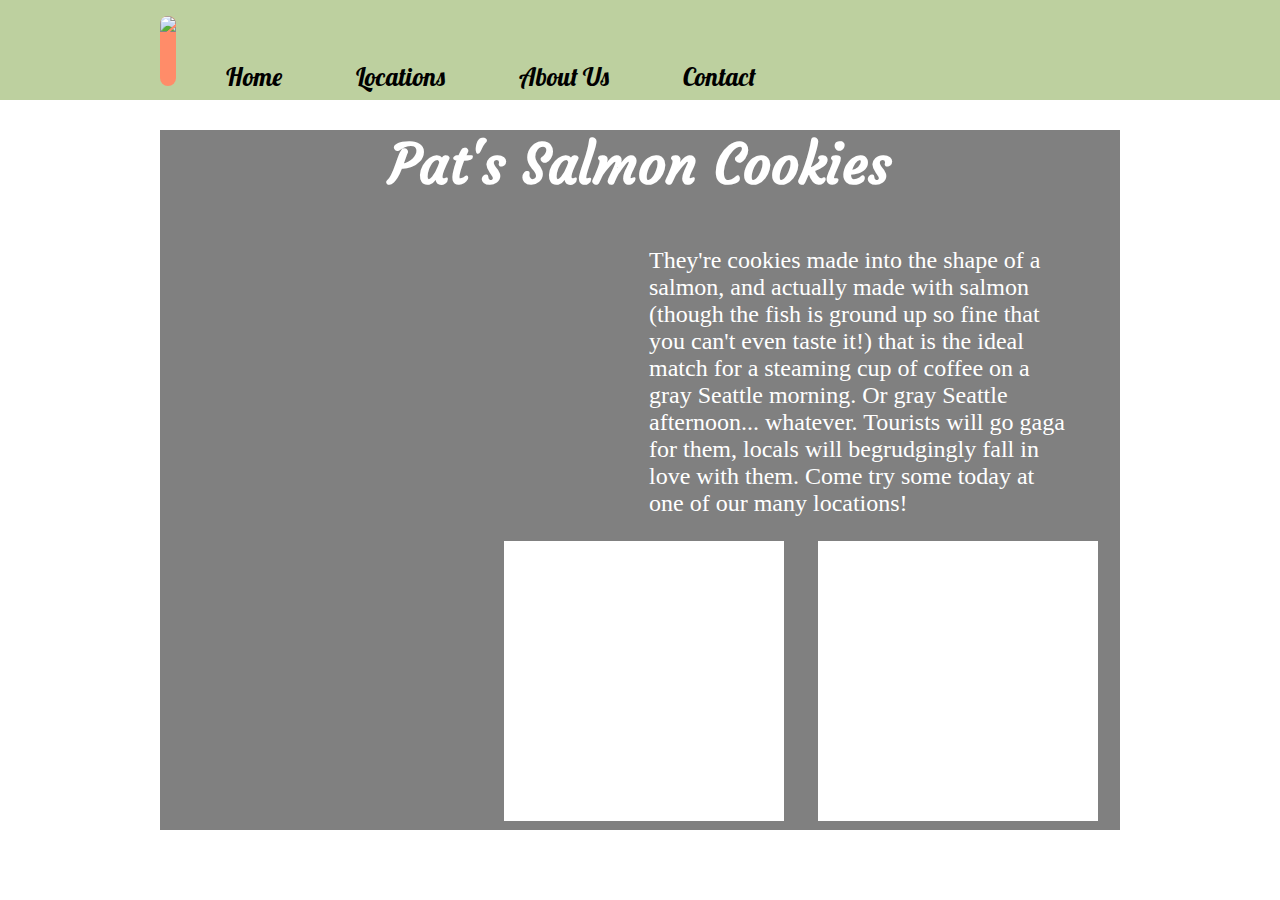
==== index.html @ 77ff6c74 "added background, color and images to index.html" ====
<!DOCTYPE html>
<html>
  <head>
    <title></title>
    <link rel="stylesheet" href="index_style.css">
    <link href="https://fonts.googleapis.com/css?family=Lobster|Courgette" rel="stylesheet">
  </head>
  <body>
    <header>
      <div>
        <img src="http://www.skretting.com/contentassets/63f80a96ba284805a232c535ad7903d4/salmon.png">
          <nav>
            <ul>
              <li>Home</li>
              <li>Locations</li>
              <li>About Us</li>
              <li>Contact</li>
          </ul>
        </nav>
      </div>
  </header>
  <main>
    <div class="main_display">
      <h1>Pat's Salmon Cookies</h1>
      <div class="featured_content">
        <div>
        </div>
        <div>
          <p>They're cookies made into the shape of a salmon, and actually made with salmon (though the fish is ground up so fine that you can't even taste it!) that is the ideal match for a steaming cup of coffee on a gray Seattle morning. Or gray Seattle afternoon... whatever. Tourists will go gaga for them, locals will begrudgingly fall in love with them. Come try some today at one of our many locations!
          </p>
        </div>
      </div>
      <div class="gallery">
        <ul>
          <li></li>
          <li></li>
          <li></li>
        </ul>
      </div>

    </div>
  </main>

  <footer></footer>
  </body>
</html>
---- index_style.css ----
body {
  background: url("http://moheban-ahlebeit.com/images/Cafe-Backgrounds/Cafe-Backgrounds-19.jpg");
  background-size: auto;
  background-repeat: no-repeat;
}

a {
  text-decoration: none;
}

ul {
  list-style: none;
}

/* app styles */

header {
  position: fixed;
  height: 100px;
  width: 100%;
  background: #bdd09f;
  top: 0;
  left: 0;
}

header div {
  width: 960px;
  margin: 0 auto;
}

header div img {
  float: left;
  height: 70px;
  width: 150x;
  margin-right: 50px;
  background: #FF8C69;
  border-radius: 200px;
}

nav ul li {
  display: inline-block;
  font-size: 25px;
  margin-right: 70px;
  margin-top: 45px;
  font-family: 'Lobster', cursive;
}

main {
  width: 960px;
  height: 700px;
  margin: 30px auto;
  margin-top: 130px;
  background: rgba(1, 1, 1, 0.5);
}

h1 {
  font-size: 55px;
  text-align: center;
  color: white;
  font-family: 'Courgette', cursive;
}

.featured_content {
  width: 960px;
  height: 275px;
}

.featured_content div {
  margin: 0;
  padding: 0;
  display: inline-block;
  width: 425px;
  height:275px;
  margin-left: 30px;
}

.featured_content >:first-child {
  background: url("https://apatandapinch.files.wordpress.com/2014/05/dsc_0016.jpg");
  background-size: contain;
  background-repeat: no-repeat;
}

.featured_content>:last-child {
  margin-bottom: 5px;
}

.featured_content>:last-child p {
  margin: 0;
  padding: 0;
  color: white;
  font-size: 24px;
  top: 0;
  z-index: 0;
}

.gallery ul {
  margin: 0;
  padding: 0;
}

.gallery ul li {
  padding: 0;
  display: inline-block;
  width: 280px;
  height: 280px;
  background: white;
  margin-left: 30px;
  margin-top: 30px;
}

.gallery>ul>:first-child {
  background: url("http://www.te-cafe.com/wp-content/uploads/cache-5e24465b588fd5dcd1d2035949ebb04a/2013/07/cup-of-coffee.jpg");
  background-size: cover;
  background-repeat: no-repeat;
}
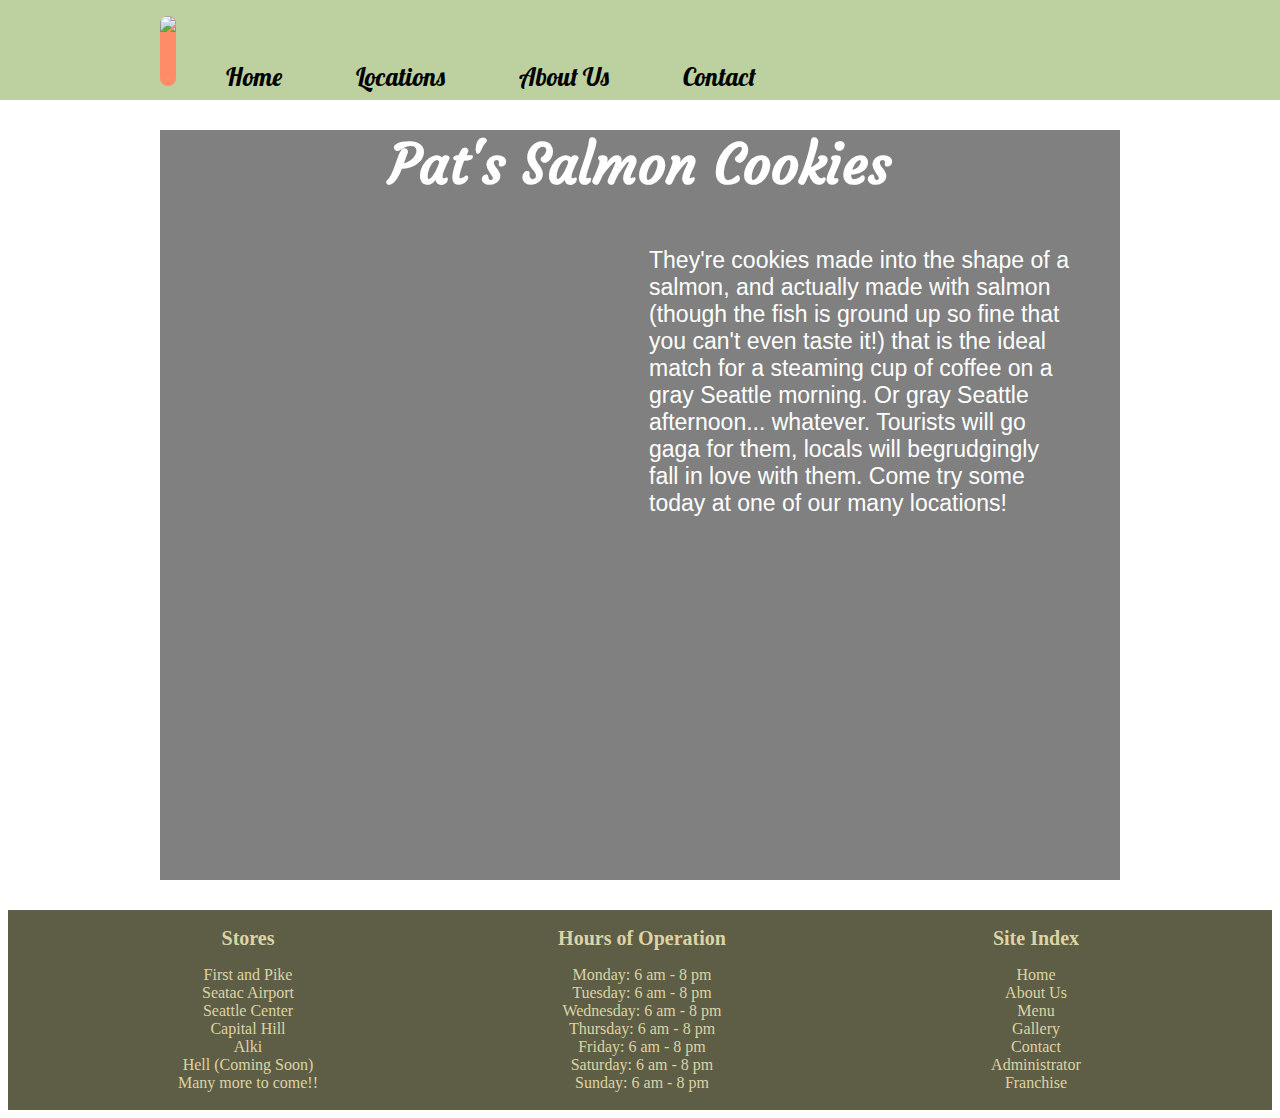
==== commit c72b3211: "Added footer with lists of business info" ====
--- a/index.html
+++ b/index.html
@@ -38,10 +38,49 @@
           <li></li>
         </ul>
       </div>
-
     </div>
   </main>
-
-  <footer></footer>
+  <footer>
+    <span>
+      <ul class="contact">
+        <li>
+          <h2>Stores</h2>
+          <ul>
+            <li>First and Pike</li>
+            <li>Seatac Airport</li>
+            <li>Seattle Center</li>
+            <li>Capital Hill</li>
+            <li>Alki</li>
+            <li>Hell (Coming Soon)</li>
+            <li>Many more to come!!</li>
+          </ul>
+        </li>
+        <li>
+          <h2>Hours of Operation</h2>
+          <ul>
+            <li>Monday: 6 am - 8 pm</li>
+            <li>Tuesday: 6 am - 8 pm</li>
+            <li>Wednesday: 6 am - 8 pm</li>
+            <li>Thursday: 6 am - 8 pm</li>
+            <li>Friday: 6 am - 8 pm</li>
+            <li>Saturday: 6 am - 8 pm</li>
+            <li>Sunday: 6 am - 8 pm</li>
+          </ul>
+        </li>
+        <li>
+          <h2>Site Index</h2>
+          <ul>
+            <li>Home</li>
+            <li>About Us</li>
+            <li>Menu</li>
+            <li>Gallery</li>
+            <li>Contact</li>
+            <li>Administrator</li>
+            <li>Franchise</li>
+          </ul>
+        </li>
+      </ul>
+    </span>
+  </footer>
   </body>
 </html>
--- a/index_style.css
+++ b/index_style.css
@@ -47,7 +47,7 @@
 
 main {
   width: 960px;
-  height: 700px;
+  height: 750px;
   margin: 30px auto;
   margin-top: 130px;
   background: rgba(1, 1, 1, 0.5);
@@ -88,9 +88,10 @@
   margin: 0;
   padding: 0;
   color: white;
-  font-size: 24px;
+  font-size: 23px;
   top: 0;
   z-index: 0;
+  font-family: sans-serif;
 }
 
 .gallery ul {
@@ -113,3 +114,52 @@
   background-size: cover;
   background-repeat: no-repeat;
 }
+
+.gallery>ul>:last-child {
+  background: url("http://public.media.smithsonianmag.com/legacy_blog/espresso.jpg");
+  background-size: cover;
+  background-repeat: no-repeat;
+}
+
+.gallery>ul>:nth-child(2) {
+  background: url("https://i.kinja-img.com/gawker-media/image/upload/s--9Y4mCdiV--/c_scale,fl_progressive,q_80,w_800/1494235991390551469.jpg");
+  background-size: cover;
+  background-repeat: no-repeat;
+}
+
+footer {
+  margin: 0;
+  padding: 0;
+  width: 100%;
+  height: 200px;
+  background: #4D4C33;
+  opacity: 0.9;
+}
+
+.contact {
+  margin: 0px:auto;
+  padding: 0;
+}
+
+.contact>li {
+  display: inline-block;
+  height:200px;
+  width: 300px;
+  margin-left: 90px;
+  color: #D8D09B;
+}
+
+.contact li h2 {
+  font-size: 20px;
+  text-align: center;
+  font-family: serif;
+}
+
+.contact li ul {
+  margin: 0;
+  padding: 0;
+}
+
+.contact>li ul li {
+  text-align: center;
+}
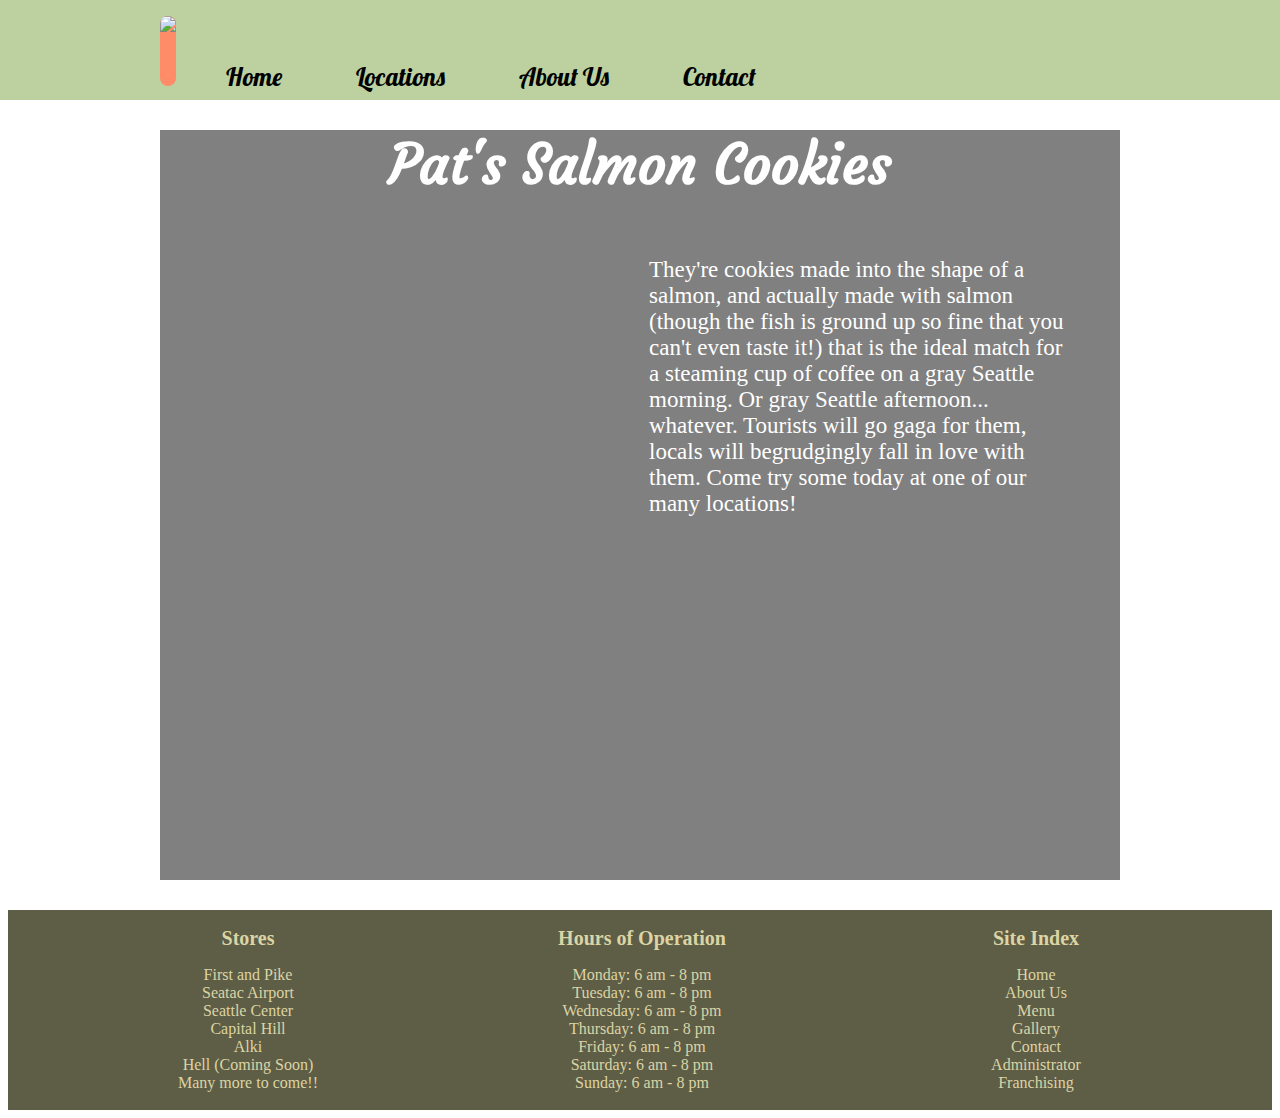
==== commit 2bb07504: "Added a constructor pattern" ====
--- a/index.html
+++ b/index.html
@@ -10,15 +10,15 @@
     <header>
       <div>
         <img src="http://www.skretting.com/contentassets/63f80a96ba284805a232c535ad7903d4/salmon.png">
-          <nav>
-            <ul>
-              <li>Home</li>
-              <li>Locations</li>
-              <li>About Us</li>
-              <li>Contact</li>
-          </ul>
-        </nav>
-      </div>
+        <nav>
+          <ul>
+            <li>Home</li>
+            <li>Locations</li>
+            <li>About Us</li>
+            <li>Contact</li>
+        </ul>
+      </nav>
+    </div>
   </header>
   <main>
     <div class="main_display">
@@ -76,7 +76,7 @@
             <li>Gallery</li>
             <li>Contact</li>
             <li>Administrator</li>
-            <li>Franchise</li>
+            <li>Franchising</li>
           </ul>
         </li>
       </ul>
--- a/index_style.css
+++ b/index_style.css
@@ -91,7 +91,7 @@
   font-size: 23px;
   top: 0;
   z-index: 0;
-  font-family: sans-serif;
+  font-family: Georgia;
 }
 
 .gallery ul {
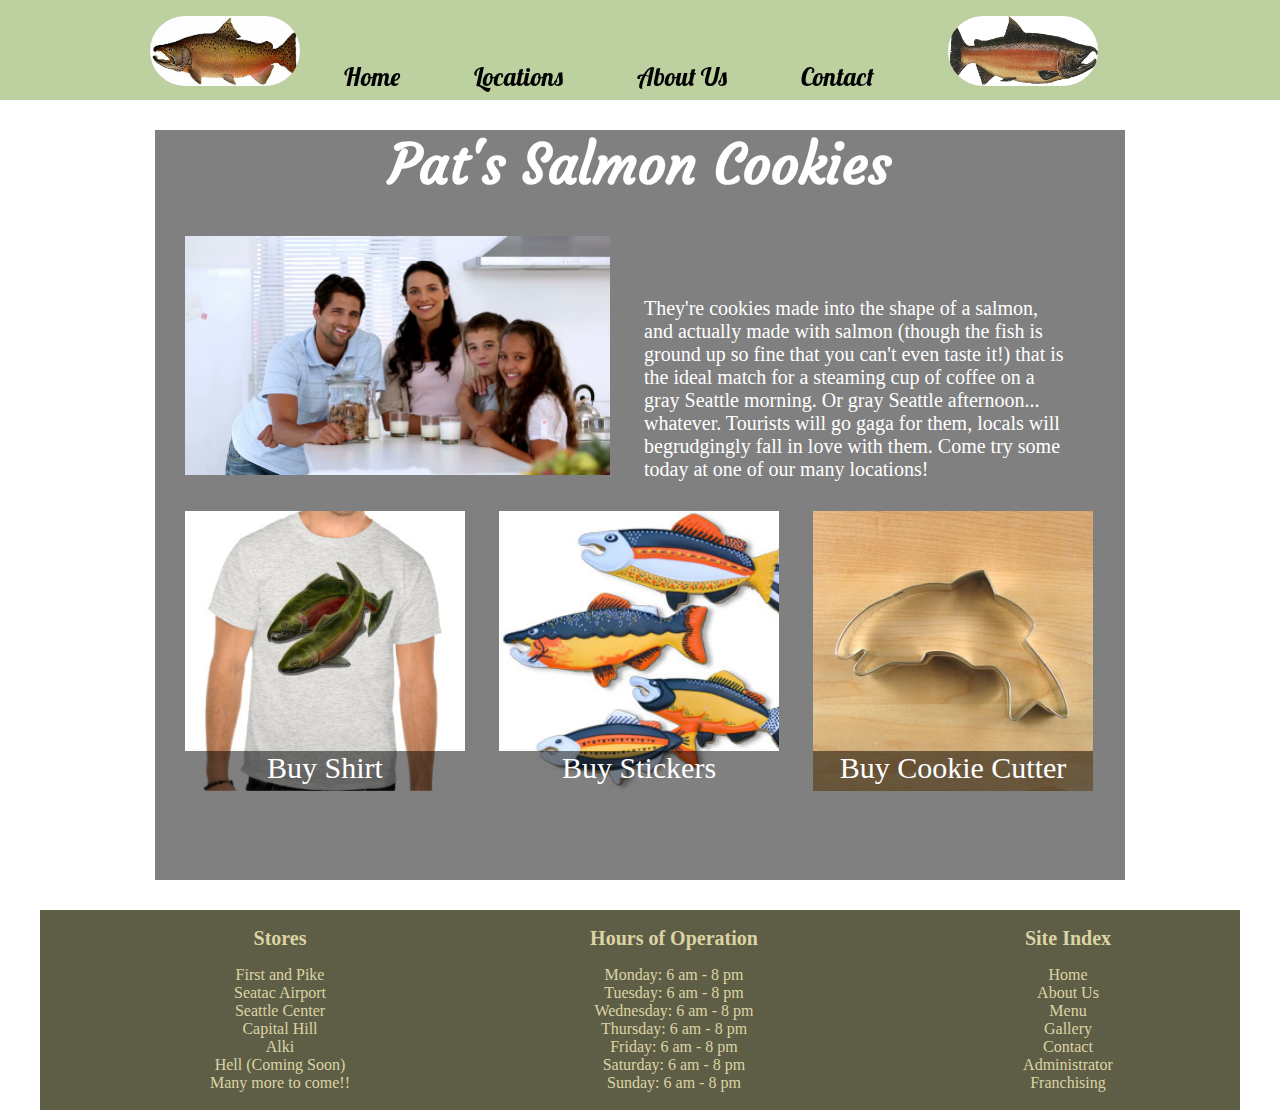
==== commit d9ea513e: "Merge pull request #5 from ejdelrio/thur-draft" ====
--- a/index.html
+++ b/index.html
@@ -2,6 +2,7 @@
 <!DOCTYPE html>
 <html>
   <head>
+    <meta name="viewport" content="width=device-width,initial-scale=1">
     <title></title>
     <link rel="stylesheet" href="index_style.css">
     <link href="https://fonts.googleapis.com/css?family=Lobster|Courgette" rel="stylesheet">
@@ -9,15 +10,16 @@
   <body>
     <header>
       <div>
-        <img src="http://www.skretting.com/contentassets/63f80a96ba284805a232c535ad7903d4/salmon.png">
+        <img src="chinook.jpg">
         <nav>
           <ul>
-            <li>Home</li>
-            <li>Locations</li>
-            <li>About Us</li>
-            <li>Contact</li>
+            <li class="nav_button">Home</li>
+            <li class="nav_button">Locations</li>
+            <li class="nav_button">About Us</li>
+            <li class="nav_button">Contact</li>
         </ul>
       </nav>
+      <img src="salmon.png">
     </div>
   </header>
   <main>
@@ -32,10 +34,16 @@
         </div>
       </div>
       <div class="gallery">
-        <ul>
-          <li></li>
-          <li></li>
-          <li></li>
+        <ul class="store_items">
+          <li>
+            <p>Buy Shirt</p>
+          </li>
+          <li>
+            <p>Buy Stickers</p>
+          </li>
+          <li>
+            <p>Buy Cookie Cutter</p>
+          </li>
         </ul>
       </div>
     </div>
@@ -55,6 +63,7 @@
             <li>Many more to come!!</li>
           </ul>
         </li>
+
         <li>
           <h2>Hours of Operation</h2>
           <ul>
@@ -67,6 +76,7 @@
             <li>Sunday: 6 am - 8 pm</li>
           </ul>
         </li>
+
         <li>
           <h2>Site Index</h2>
           <ul>
--- a/index_style.css
+++ b/index_style.css
@@ -11,8 +11,6 @@
 ul {
   list-style: none;
 }
-
-/* app styles */
 
 header {
   position: fixed;
@@ -24,20 +22,20 @@
 }
 
 header div {
-  width: 960px;
+  width: 980px;
   margin: 0 auto;
 }
-
+header div>* {
+  display: inline-block;
+}
 header div img {
-  float: left;
   height: 70px;
-  width: 150x;
-  margin-right: 50px;
-  background: #FF8C69;
-  border-radius: 200px;
-}
-
-nav ul li {
+  width: 150px;
+  background: white;
+  border-radius: 500px
+}
+
+.nav_button {
   display: inline-block;
   font-size: 25px;
   margin-right: 70px;
@@ -45,20 +43,42 @@
   font-family: 'Lobster', cursive;
 }
 
+.nav_button:hover {
+  color: white;
+  background: #FF8C69;
+  border-radius: 10px;
+  cursor: pointer;
+}
+
 main {
-  width: 960px;
+  width: 970px;
   height: 750px;
   margin: 30px auto;
   margin-top: 130px;
   background: rgba(1, 1, 1, 0.5);
 }
 
+main * {
+  opacity: 0;
+  transition: 2s all;
+}
+
+main * {
+  opacity: 1;
+}
+
+
 h1 {
   font-size: 55px;
   text-align: center;
   color: white;
   font-family: 'Courgette', cursive;
 }
+
+.main_display {
+  margin: auto;
+}
+
 
 .featured_content {
   width: 960px;
@@ -75,20 +95,23 @@
 }
 
 .featured_content >:first-child {
-  background: url("https://apatandapinch.files.wordpress.com/2014/05/dsc_0016.jpg");
+  background: url("family.jpg");
   background-size: contain;
   background-repeat: no-repeat;
+  height: 240px;
+  margin-bottom: 0px;
 }
 
 .featured_content>:last-child {
   margin-bottom: 5px;
+  height: 240px;
 }
 
 .featured_content>:last-child p {
   margin: 0;
   padding: 0;
   color: white;
-  font-size: 23px;
+  font-size: 20px;
   top: 0;
   z-index: 0;
   font-family: Georgia;
@@ -106,31 +129,55 @@
   height: 280px;
   background: white;
   margin-left: 30px;
-  margin-top: 30px;
+  margin-top: 0px;
 }
 
 .gallery>ul>:first-child {
-  background: url("http://www.te-cafe.com/wp-content/uploads/cache-5e24465b588fd5dcd1d2035949ebb04a/2013/07/cup-of-coffee.jpg");
+  background: url("shirt.jpg");
   background-size: cover;
   background-repeat: no-repeat;
 }
 
 .gallery>ul>:last-child {
-  background: url("http://public.media.smithsonianmag.com/legacy_blog/espresso.jpg");
+  background: url("cutter.jpeg");
   background-size: cover;
   background-repeat: no-repeat;
 }
 
 .gallery>ul>:nth-child(2) {
-  background: url("https://i.kinja-img.com/gawker-media/image/upload/s--9Y4mCdiV--/c_scale,fl_progressive,q_80,w_800/1494235991390551469.jpg");
-  background-size: cover;
-  background-repeat: no-repeat;
+  background: url("fish.jpg");
+  background-size: cover;
+  background-repeat: no-repeat;
+  transition: 1s all
+}
+
+.gallery>ul>:last-child:hover {
+  background: url("frosted-cookie.jpg");
+  background-size: cover;
+  background-repeat: no-repeat;
+}
+
+
+.store_items li {
+  position: relative;
+}
+
+.store_items li p {
+  position: absolute;
+  text-align: center;
+  margin: 0px;
+  height: 40px;
+  font-size: 30px;
+  background: rgba(1, 1, 1, 0.5);
+  color: white;
+  width: 100%;
+  bottom: 0;
 }
 
 footer {
-  margin: 0;
-  padding: 0;
-  width: 100%;
+  margin: auto;
+  padding: 0;
+  width: 1200px;
   height: 200px;
   background: #4D4C33;
   opacity: 0.9;
